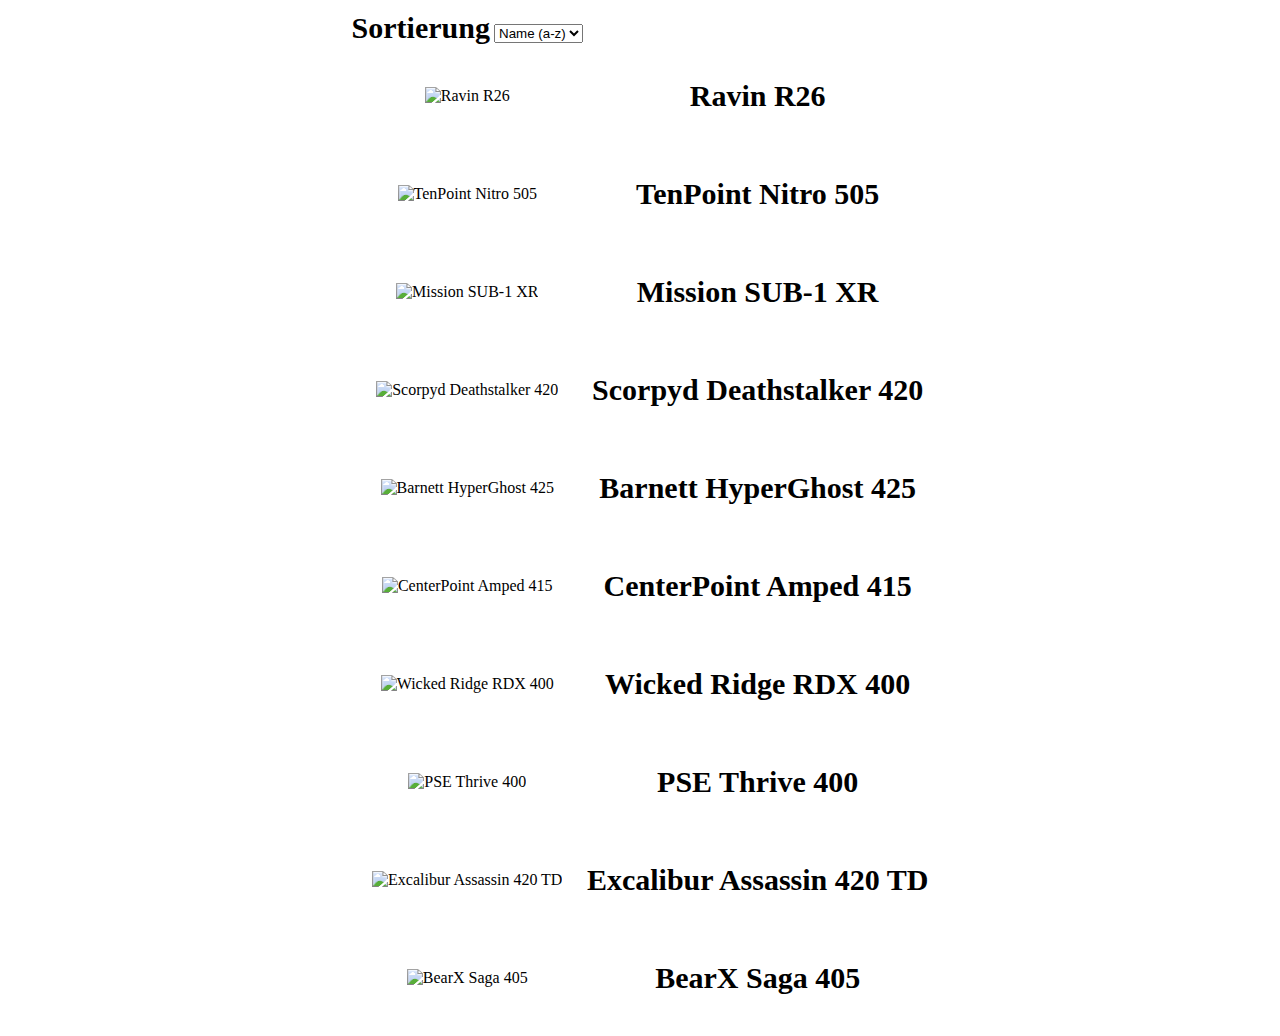
==== HTML/index.html @ 0b96ef5c "c1" ====
<!DOCTYPE html>
<html lang="en">
<head>
    <meta charset="UTF-8">
    <meta name="viewport" content="width=device-width, initial-scale=1.0">
    <title>Crossbow Specifications</title>
    <link rel="stylesheet" href="../CSS/Stylesheet.css">
    <script src="../JavaScript/main.js"></script>
</head>
<body>
    <table class="sortable" id="sort">
        <thead>
            <th>
                <b class="th">Sortierung</b>
                <select name="sort_Crossbows" id="sort_Crossbows">
                    <option value="name_ascending">Name (a-z)</option>
                    <option value="name_descending">Name (z-a)</option>
                </select>
            </th>
        </thead>
        <tr>
            <td>
                <img class="img" src="https://ravincrossbows.com/media/catalog/product/r/2/r26x_1.png" alt="Ravin R26">
            </td>
            <td>
                <h3>Ravin R26</h3>
            </td>
        </tr>
        <tr>
            <td>
                <img class="img" src="https://www.archerybusiness.com/uploads/images/TenPoint-Nitro-505-lead-pic_f4159788da6a13a05c7755e7e3b29890.jpg" alt="TenPoint Nitro 505">
            </td>
            <td>
                <h3>TenPoint Nitro 505</h3>
            </td>
        </tr>
        <tr>
            <td>
                <img class="img" src="https://www.arrowinapple.com/photos/crossbow/xl/armbrust-sub-1-xr-black-4451.jpg" alt="Mission SUB-1 XR">
            </td>
            <td>
                <h3>Mission SUB-1 XR</h3>
            </td>
        </tr>
        <tr>
            <td>
                <img class="img" src="https://forgottenhunter.com/wp-content/plugins/aawp/public/image.php?url=aHR0cHM6Ly9tLm1lZGlhLWFtYXpvbi5jb20vaW1hZ2VzL0kvNDEzZHBDMEdZdFMuanBn" alt="Scorpyd Deathstalker 420">
            </td>
            <td>
                <h3>Scorpyd Deathstalker 420</h3>
            </td>
        </tr>
        <tr>
            <td>
                <img class="img" src="https://p.turbosquid.com/ts-thumb/x6/yrko1P/SU/1/png/1625975590/600x600/fit_q87/85759b9c91bb9ad70a1182ea80c6cc67065bab5e/1.jpg" alt="Barnett HyperGhost 425">
            </td>
            <td>
                <h3>Barnett HyperGhost 425</h3>
            </td>
        </tr>
        <tr>
            <td>
                <img class="img" src="https://cole-huntingretailer.imgix.net/https%3A%2F%2Fwww.huntingretailer.com%2Fuploads%2Fimages%2FCenterPoint-Amped-415.jpg?fit=clip&ixlib=php-1.1.0&q=85&w=1400&s=6cd704bd2aeb13eb9b3ee5ac9a69ca84" alt="CenterPoint Amped 415">
            </td>
            <td>
                <h3>CenterPoint Amped 415</h3>
            </td>
        </tr>
        <tr>
            <td>
                <img class="img" src="https://www.pyramydair.com/images/PY-5394_Wicked-Ridge-RDX-400_1633466068.jpg" alt="Wicked Ridge RDX 400">
            </td>
            <td>
                <h3>Wicked Ridge RDX 400</h3>
            </td>
        </tr>
        <tr>
            <td>
                <img class="img" src="https://www.bogensportdeutschland.de/shop/images/products/main/12298.jpg" alt="PSE Thrive 400">
            </td>
            <td>
                <h3>PSE Thrive 400</h3>
            </td>
        </tr>
        <tr>
            <td>
                <img class="img" src="https://www.canadaarcheryonline.com/cdn/shop/products/Excalibur-Assassin-420-TD-Crossbow-Package_800x800.jpg?v=1670604563" alt="Excalibur Assassin 420 TD">
            </td>
            <td>
                <h3>Excalibur Assassin 420 TD</h3>
            </td>
        </tr>
        <tr>
            <td>
                <img class="img" src="https://m.media-amazon.com/images/I/713R4X+RdDL._AC_UF1000,1000_QL80_.jpg" alt="BearX Saga 405">
            </td>
            <td>
                <h3>BearX Saga 405</h3>
            </td>
        </tr>
    </table>
</body>
</html>
---- CSS/Stylesheet.css ----
* {
    text-align: center;
}

.img {
    width: 400px;
}

table {
    margin: auto;
}

.th {
    font-size: 30px;
}

h3 {
    font-size: 30px;
}
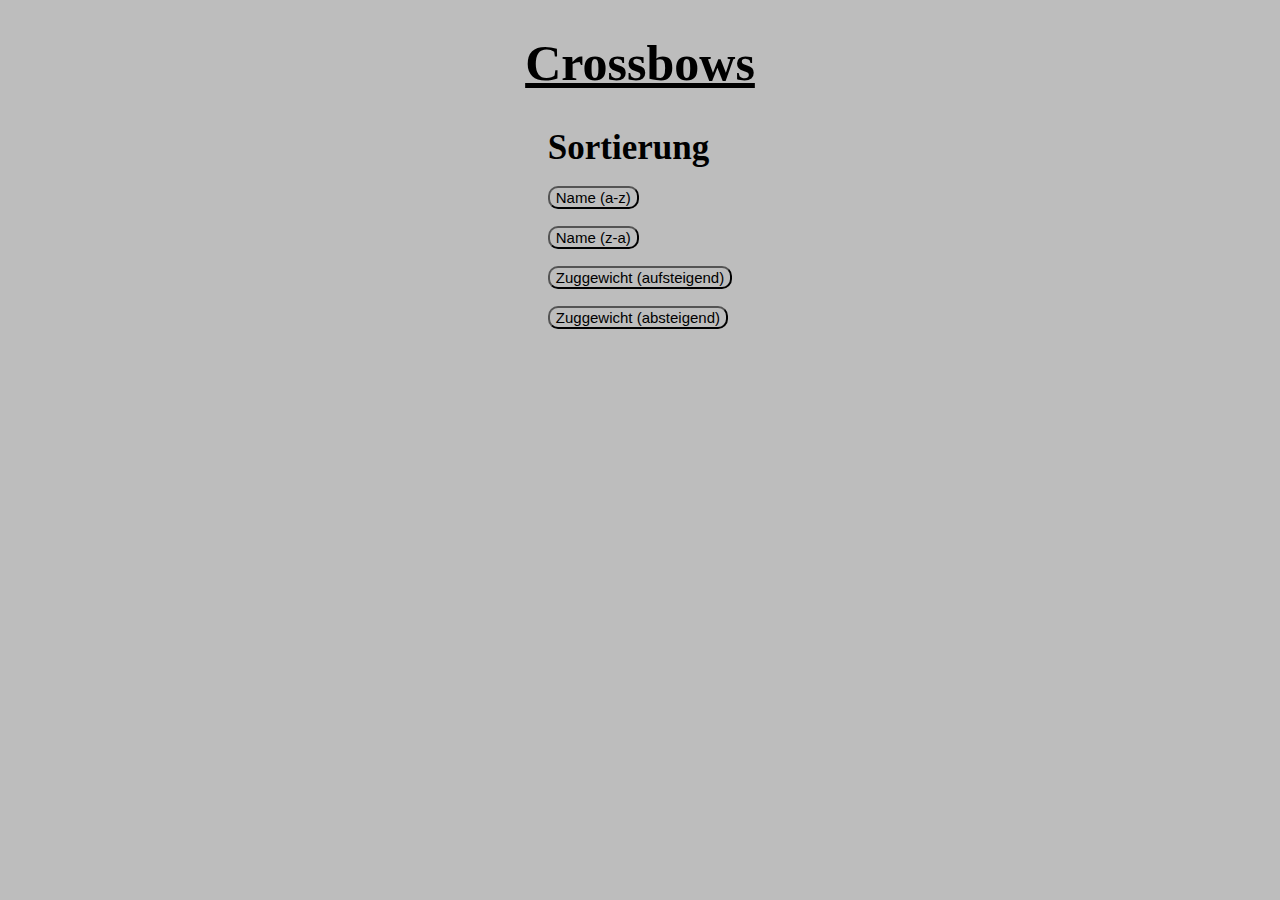
==== commit 175ddeea: "c6" ====
--- a/HTML/index.html
+++ b/HTML/index.html
@@ -3,101 +3,31 @@
 <head>
     <meta charset="UTF-8">
     <meta name="viewport" content="width=device-width, initial-scale=1.0">
-    <title>Crossbow Specifications</title>
+    <title>Crossbows</title>
     <link rel="stylesheet" href="../CSS/Stylesheet.css">
-    <script src="../JavaScript/main.js"></script>
+    <script src="../JavaScript/main.js" defer></script>
 </head>
 <body>
-    <table class="sortable" id="sort">
-        <thead>
-            <th>
-                <b class="th">Sortierung</b>
-                <select name="sort_Crossbows" id="sort_Crossbows">
-                    <option value="name_ascending">Name (a-z)</option>
-                    <option value="name_descending">Name (z-a)</option>
-                </select>
-            </th>
-        </thead>
-        <tr>
-            <td>
-                <img class="img" src="https://ravincrossbows.com/media/catalog/product/r/2/r26x_1.png" alt="Ravin R26">
-            </td>
-            <td>
-                <h3>Ravin R26</h3>
-            </td>
-        </tr>
-        <tr>
-            <td>
-                <img class="img" src="https://www.archerybusiness.com/uploads/images/TenPoint-Nitro-505-lead-pic_f4159788da6a13a05c7755e7e3b29890.jpg" alt="TenPoint Nitro 505">
-            </td>
-            <td>
-                <h3>TenPoint Nitro 505</h3>
-            </td>
-        </tr>
-        <tr>
-            <td>
-                <img class="img" src="https://www.arrowinapple.com/photos/crossbow/xl/armbrust-sub-1-xr-black-4451.jpg" alt="Mission SUB-1 XR">
-            </td>
-            <td>
-                <h3>Mission SUB-1 XR</h3>
-            </td>
-        </tr>
-        <tr>
-            <td>
-                <img class="img" src="https://forgottenhunter.com/wp-content/plugins/aawp/public/image.php?url=aHR0cHM6Ly9tLm1lZGlhLWFtYXpvbi5jb20vaW1hZ2VzL0kvNDEzZHBDMEdZdFMuanBn" alt="Scorpyd Deathstalker 420">
-            </td>
-            <td>
-                <h3>Scorpyd Deathstalker 420</h3>
-            </td>
-        </tr>
-        <tr>
-            <td>
-                <img class="img" src="https://p.turbosquid.com/ts-thumb/x6/yrko1P/SU/1/png/1625975590/600x600/fit_q87/85759b9c91bb9ad70a1182ea80c6cc67065bab5e/1.jpg" alt="Barnett HyperGhost 425">
-            </td>
-            <td>
-                <h3>Barnett HyperGhost 425</h3>
-            </td>
-        </tr>
-        <tr>
-            <td>
-                <img class="img" src="https://cole-huntingretailer.imgix.net/https%3A%2F%2Fwww.huntingretailer.com%2Fuploads%2Fimages%2FCenterPoint-Amped-415.jpg?fit=clip&ixlib=php-1.1.0&q=85&w=1400&s=6cd704bd2aeb13eb9b3ee5ac9a69ca84" alt="CenterPoint Amped 415">
-            </td>
-            <td>
-                <h3>CenterPoint Amped 415</h3>
-            </td>
-        </tr>
-        <tr>
-            <td>
-                <img class="img" src="https://www.pyramydair.com/images/PY-5394_Wicked-Ridge-RDX-400_1633466068.jpg" alt="Wicked Ridge RDX 400">
-            </td>
-            <td>
-                <h3>Wicked Ridge RDX 400</h3>
-            </td>
-        </tr>
-        <tr>
-            <td>
-                <img class="img" src="https://www.bogensportdeutschland.de/shop/images/products/main/12298.jpg" alt="PSE Thrive 400">
-            </td>
-            <td>
-                <h3>PSE Thrive 400</h3>
-            </td>
-        </tr>
-        <tr>
-            <td>
-                <img class="img" src="https://www.canadaarcheryonline.com/cdn/shop/products/Excalibur-Assassin-420-TD-Crossbow-Package_800x800.jpg?v=1670604563" alt="Excalibur Assassin 420 TD">
-            </td>
-            <td>
-                <h3>Excalibur Assassin 420 TD</h3>
-            </td>
-        </tr>
-        <tr>
-            <td>
-                <img class="img" src="https://m.media-amazon.com/images/I/713R4X+RdDL._AC_UF1000,1000_QL80_.jpg" alt="BearX Saga 405">
-            </td>
-            <td>
-                <h3>BearX Saga 405</h3>
-            </td>
-        </tr>
+    <h1>Crossbows</h1>
+    <div class="Sortierung">
+        <table>
+            <tr>
+                <td><b>Sortierung</b></td>
+            </tr>
+            <tr>
+                <td>
+                    <button id="input1" onclick="sort_a()">Name (a-z)</button>
+                    <br>
+                    <button id="input2" onclick="sort_d()">Name (z-a)</button>
+                    <br>
+                    <button id="input2" onclick="sort_zuggewicht_a()">Zuggewicht (aufsteigend)</button>
+                    <br>
+                    <button id="input2" onclick="sort_zuggewicht_d()">Zuggewicht (absteigend)</button>
+                </td>
+            </tr>
+        </table>
+    </div>
+    <table id="table">
     </table>
 </body>
 </html>
--- a/CSS/Stylesheet.css
+++ b/CSS/Stylesheet.css
@@ -1,19 +1,41 @@
 * {
+    background-color: #bdbdbd;
+}
+
+h1 {
+    font-size: 50px;
+    text-decoration: underline;
     text-align: center;
 }
 
-.img {
+h2 {
+    font-size: 35px;
+    text-decoration: underline;
+}
+
+h3 {
+    font-size: 20px;
+    text-align: center;
+}
+
+img {
     width: 400px;
+    border-radius: 80px;
 }
 
 table {
     margin: auto;
 }
 
-.th {
-    font-size: 30px;
+ul {
+    font-size: 20px;
 }
 
-h3 {
-    font-size: 30px;
+.Sortierung {
+    font-size: 35px;
 }
+
+button {
+    border-radius: 10px;
+    font-size: 15px;
+}
